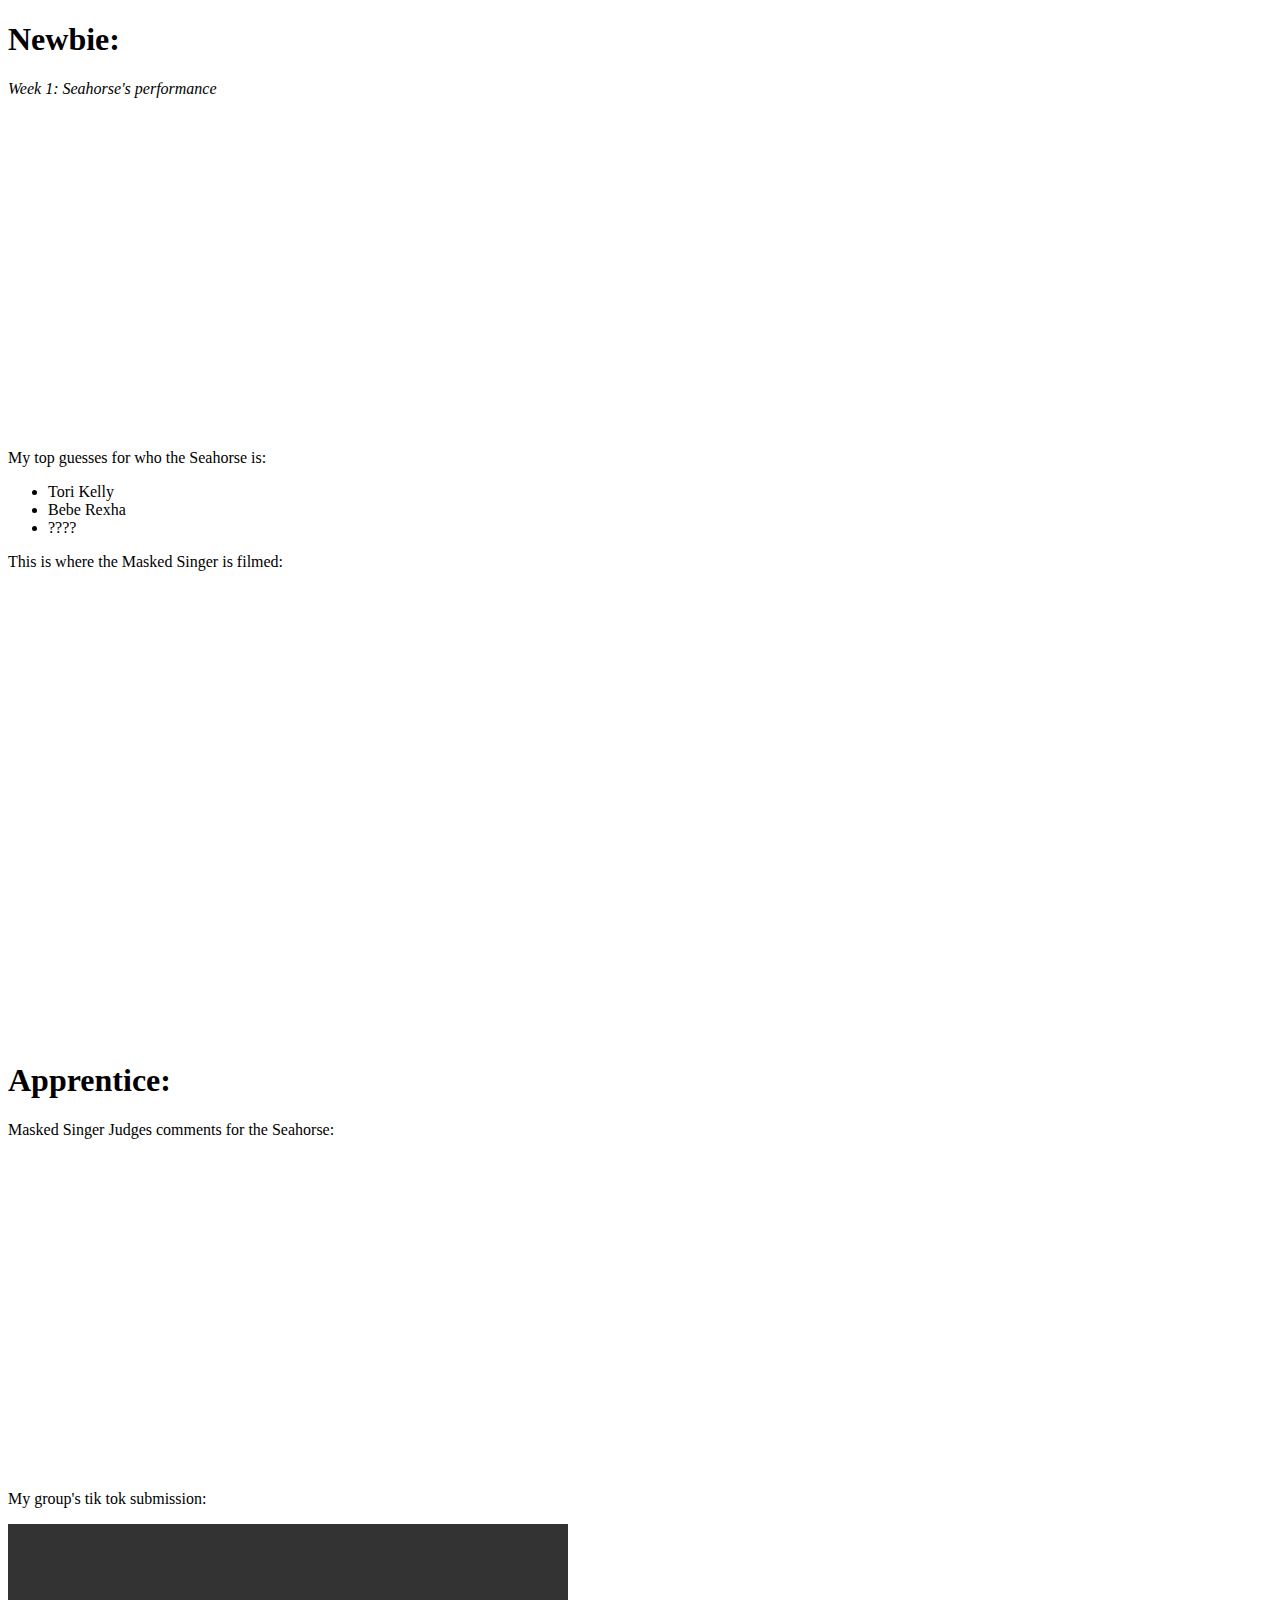
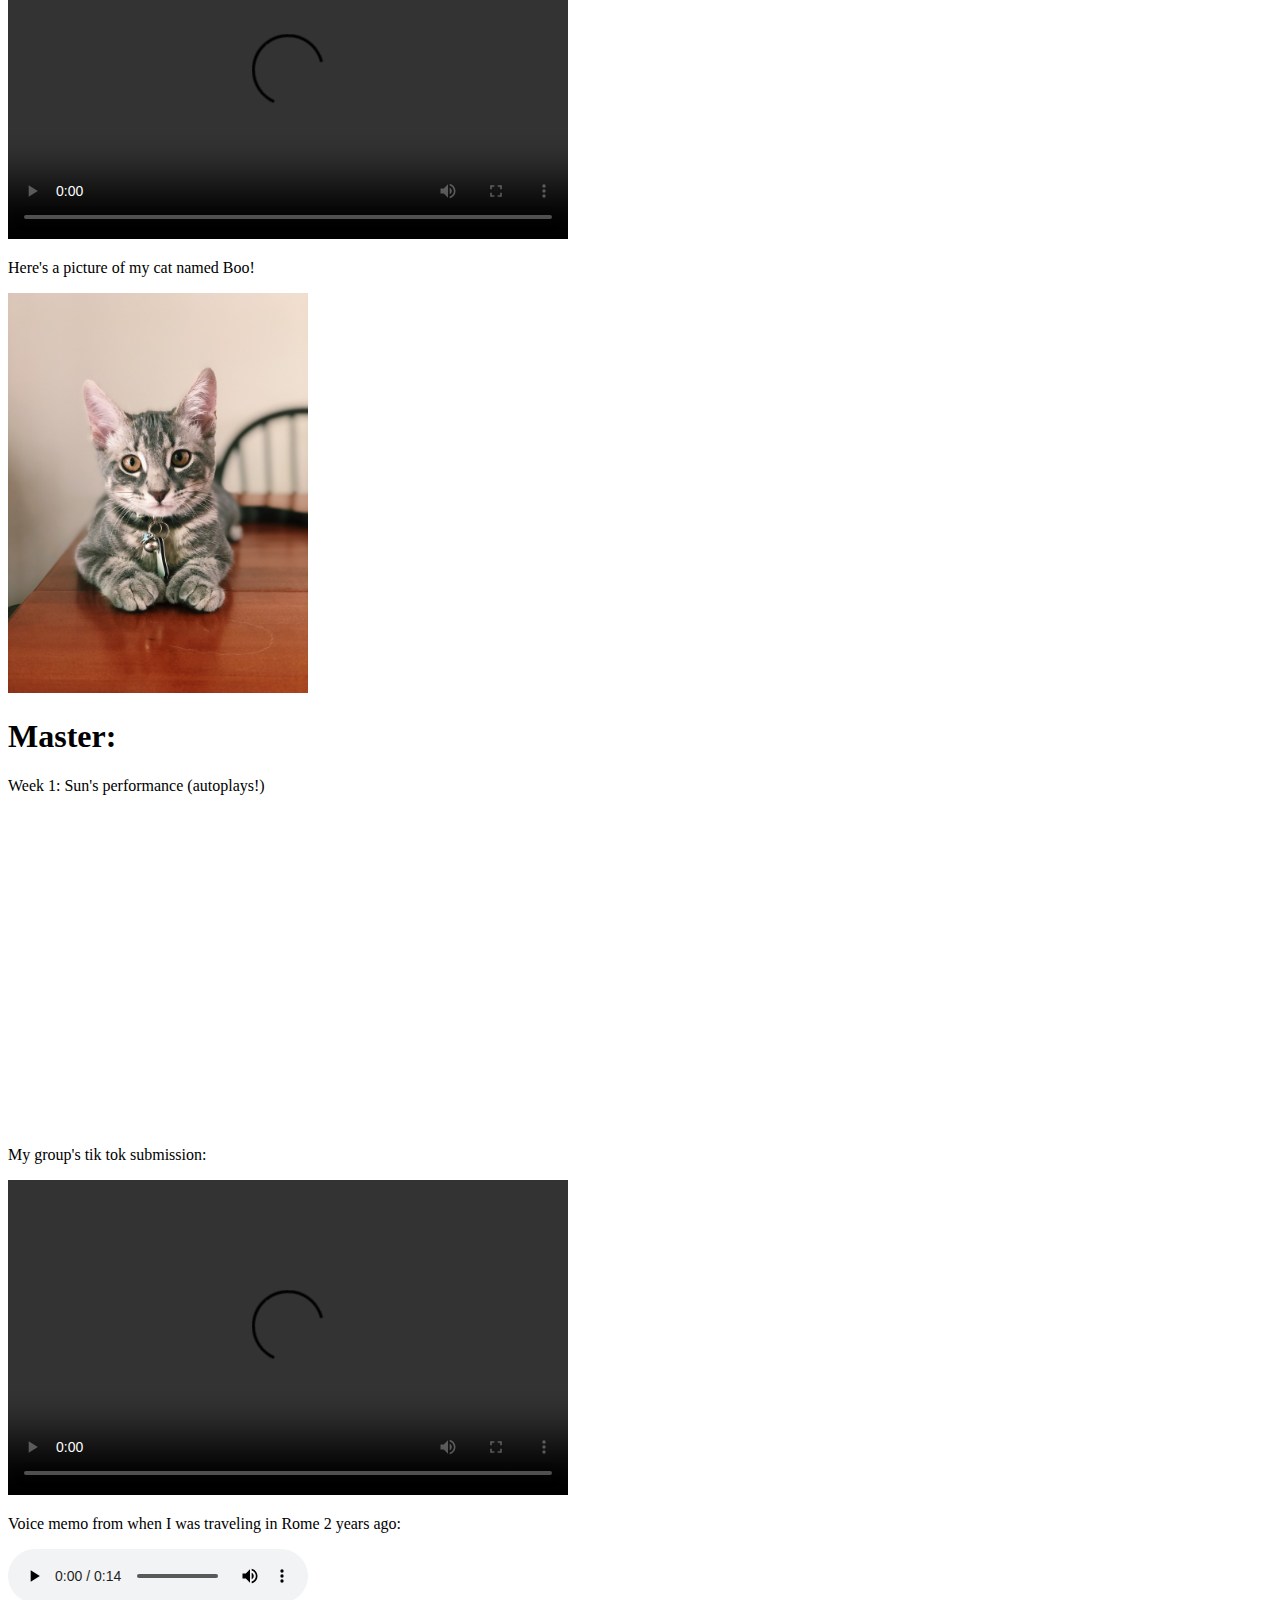
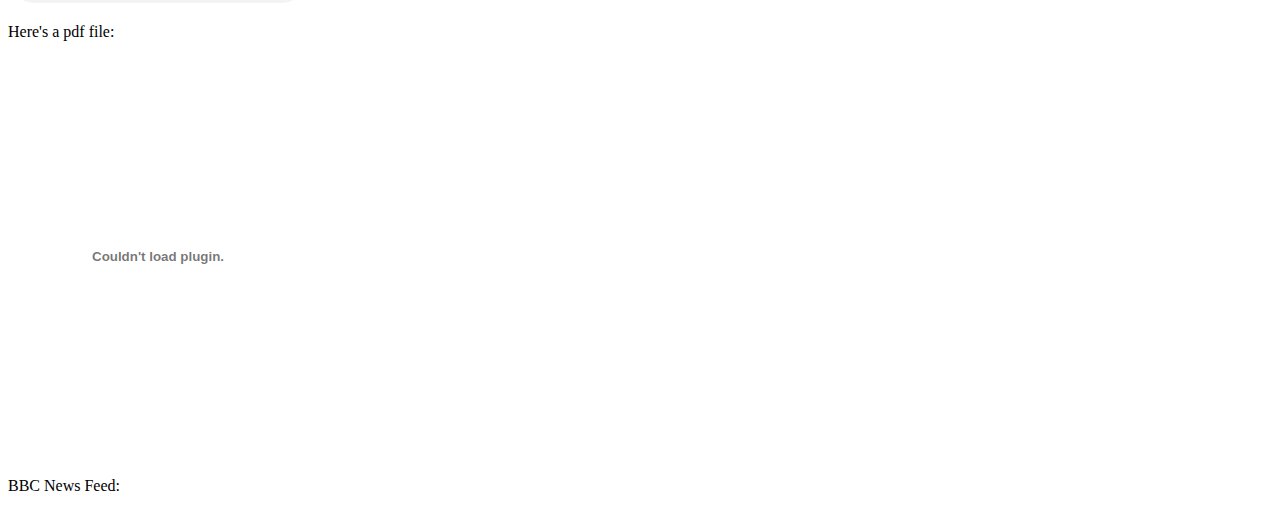
==== embeddingOriginalWork.html @ 9b2250e7 "Update embeddingOriginalWork.html" ====
<!DOCTYPE html>
<html>
    <head>
        <title> Embedding Original Work</title>
    </head>
    <body>
        <h1> Newbie: </h1>
        <section> <!-- Newbie -->
            <p><em>Week 1: Seahorse's performance</em></p>
            <iframe width="560" height="315" src="https://www.youtube.com/embed/sRKjCSbDsd0" frameborder="0" allow="accelerometer; autoplay; clipboard-write; encrypted-media; gyroscope; picture-in-picture" allowfullscreen></iframe>
            <p>My top guesses for who the Seahorse is:</p>
            <ul> 
                <li>Tori Kelly</li>
                <li>Bebe Rexha</li>
                <li>????</li>
            </ul>
            <p>This is where the Masked Singer is filmed:</p>
            <iframe src="https://www.google.com/maps/embed?pb=!1m18!1m12!1m3!1d3304.8076652875448!2d-118.36274964913004!3d34.07444438050468!2m3!1f0!2f0!3f0!3m2!1i1024!2i768!4f13.1!3m3!1m2!1s0x80c2b9320e630255%3A0x5053bb1e0ffab4c0!2sTelevision%20City!5e0!3m2!1sen!2sus!4v1602209647650!5m2!1sen!2sus" width="600" height="450" frameborder="0" style="border:0;" allowfullscreen="" aria-hidden="false" tabindex="0"></iframe>
        </section>
        <section> <!-- Apprentice -->
            <h1> Apprentice: </h1>
            <p>Masked Singer Judges comments for the Seahorse:</p>
            <iframe width="560" height="315" src="https://www.youtube.com/embed/mPsNxOjeULY?start=180" frameborder="0" allow="accelerometer; autoplay; clipboard-write; encrypted-media; gyroscope; picture-in-picture" allowfullscreen></iframe>
            <p> My group's tik tok submission: </p>
            <video width="560" height="315" controls>
                <source src="tiktok.mov" type="video/mp4">
            </video>
            <p> Here's a picture of my cat named Boo!</p>
            <object data="boo.JPG" height="400"></object>
        </section>
        <section> <!-- Master -->
            <h1> Master: </h1>
            <p> Week 1: Sun's performance (autoplays!) </p>
            <iframe width="560" height="315" src="https://www.youtube.com/embed/yHEpCbm_j0w?start=180?autoplay=1" frameborder="0" allow="accelerometer; autoplay; clipboard-write; encrypted-media; gyroscope; picture-in-picture" allowfullscreen></iframe>
            <p> My group's tik tok submission: </p>
            <video width="560" height="315" controls>
                <source src="tiktok.mov" type="video/mp4">
            </video>
            <p> Voice memo from when I was traveling in Rome 2 years ago: </p>
            <audio controls>
                <source src="AttentionRome.mp3" type="audio/mpeg">
            </audio>
            <p> Here's a pdf file: </p>
            <object data="Artboard.pdf" height="400"></object>
            <p> BBC News Feed: </p>
            <script src="https://rss.bloople.net/?url=http%3A%2F%2Ffeeds.bbci.co.uk%2Fnews%2Frss.xml&limit=5&showtitle=false&type=js"></script>
        </section>
    </body>
</html>
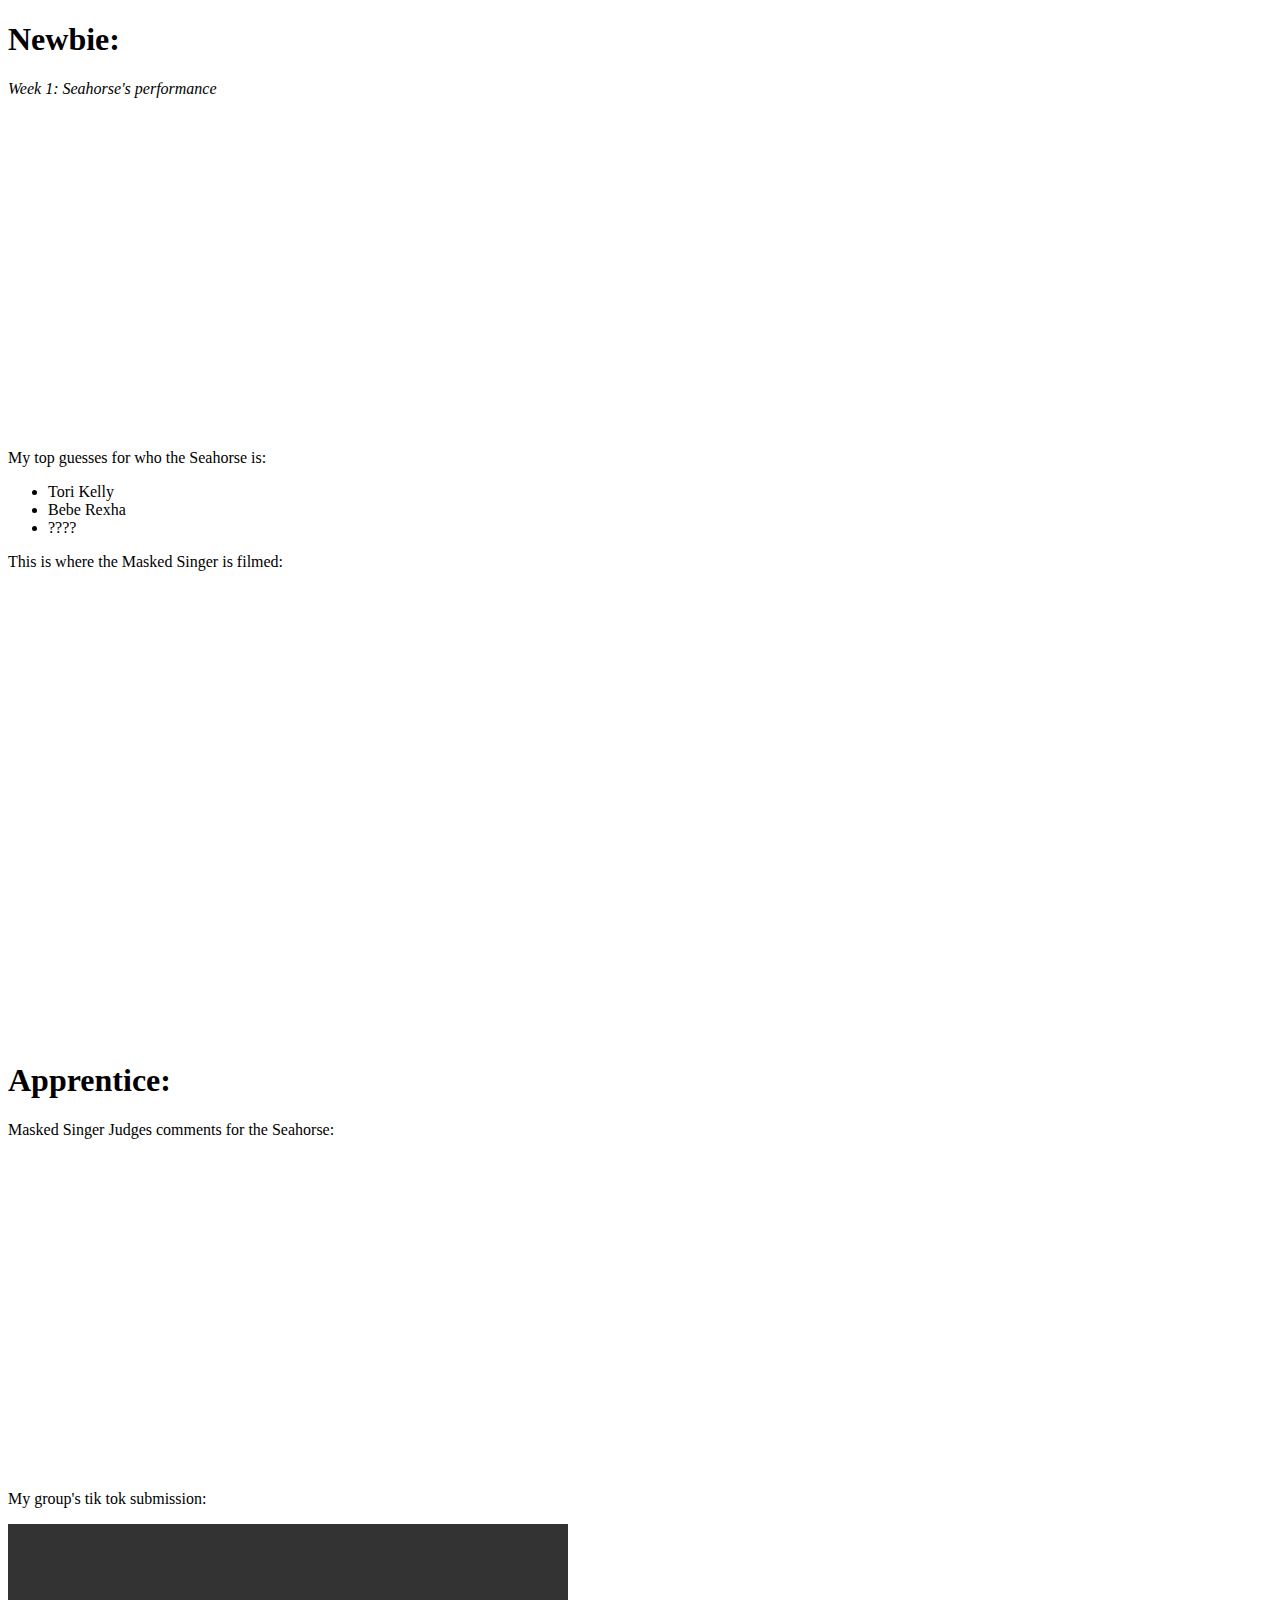
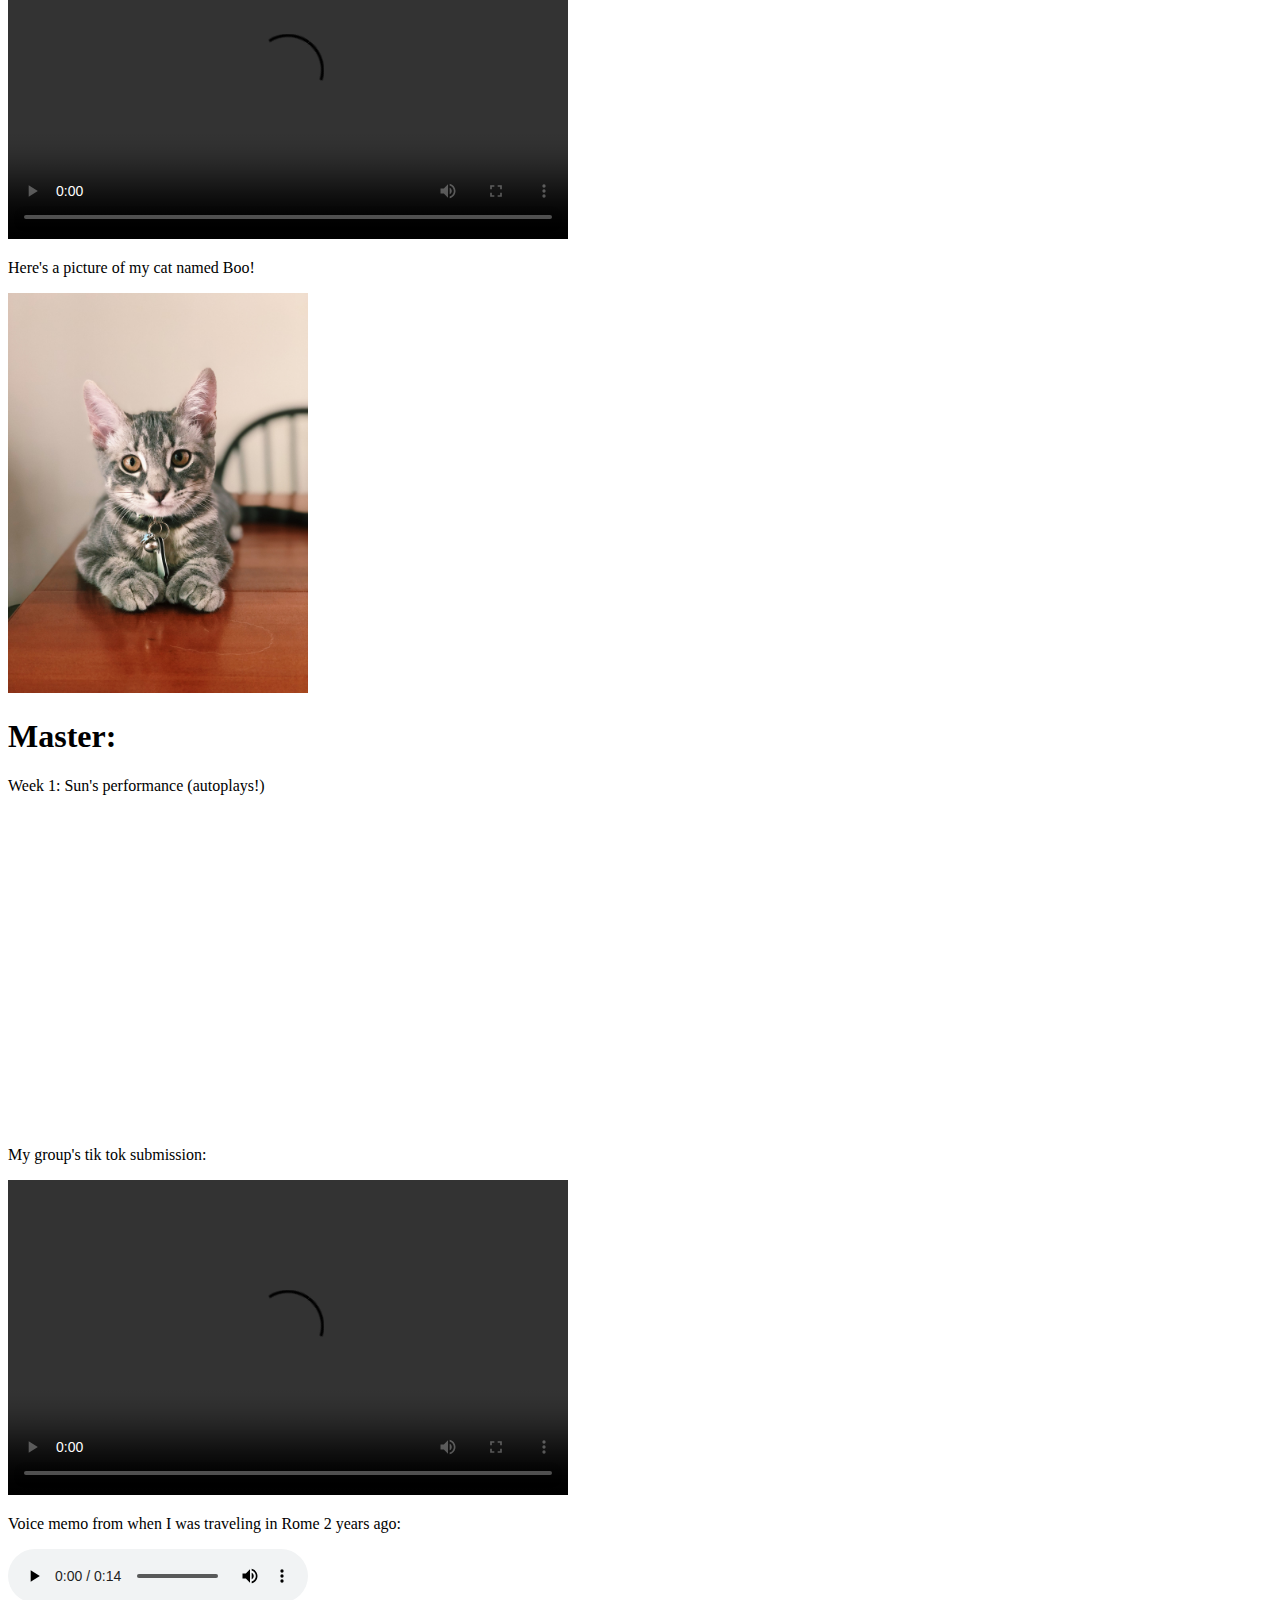
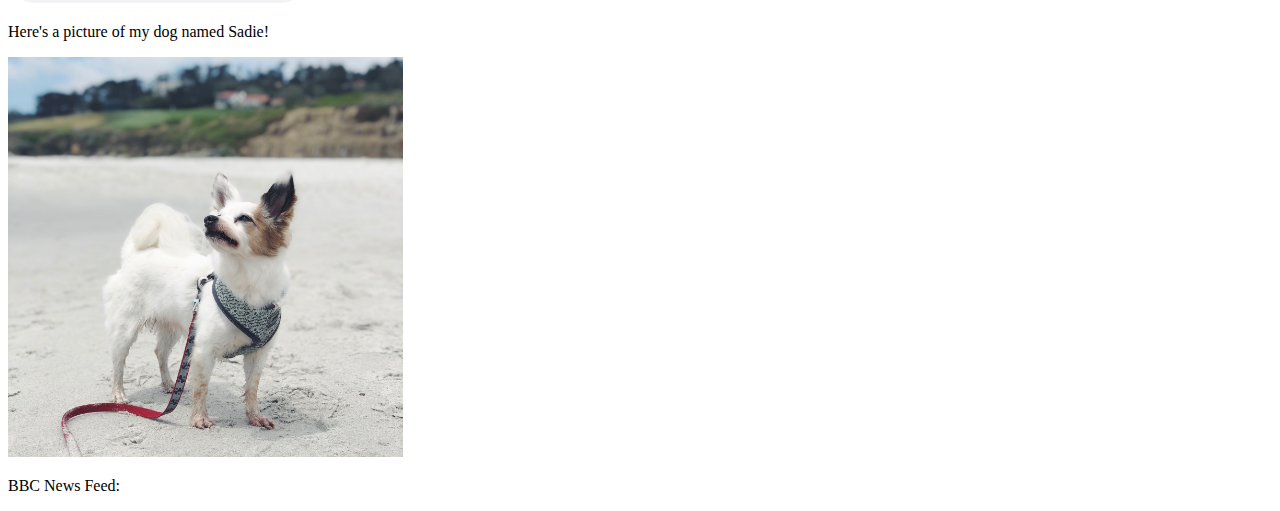
==== commit c6fa264f: "Update embeddingOriginalWork.html" ====
--- a/embeddingOriginalWork.html
+++ b/embeddingOriginalWork.html
@@ -31,7 +31,7 @@
         <section> <!-- Master -->
             <h1> Master: </h1>
             <p> Week 1: Sun's performance (autoplays!) </p>
-            <iframe width="560" height="315" src="https://www.youtube.com/embed/yHEpCbm_j0w?start=180?autoplay=1" frameborder="0" allow="accelerometer; autoplay; clipboard-write; encrypted-media; gyroscope; picture-in-picture" allowfullscreen></iframe>
+            <iframe width="560" height="315" src="https://www.youtube.com/embed/yHEpCbm_j0w?start=180&autoplay=1&cc_load_policy=1" frameborder="0" allow="accelerometer; autoplay; clipboard-write; encrypted-media; gyroscope; picture-in-picture" allowfullscreen></iframe>
             <p> My group's tik tok submission: </p>
             <video width="560" height="315" controls>
                 <source src="tiktok.mov" type="video/mp4">
@@ -40,8 +40,8 @@
             <audio controls>
                 <source src="AttentionRome.mp3" type="audio/mpeg">
             </audio>
-            <p> Here's a pdf file: </p>
-            <object data="Artboard.pdf" height="400"></object>
+            <p> Here's a picture of my dog named Sadie! </p>
+            <object data="sadie.jpeg" height="400"></object>
             <p> BBC News Feed: </p>
             <script src="https://rss.bloople.net/?url=http%3A%2F%2Ffeeds.bbci.co.uk%2Fnews%2Frss.xml&limit=5&showtitle=false&type=js"></script>
         </section>
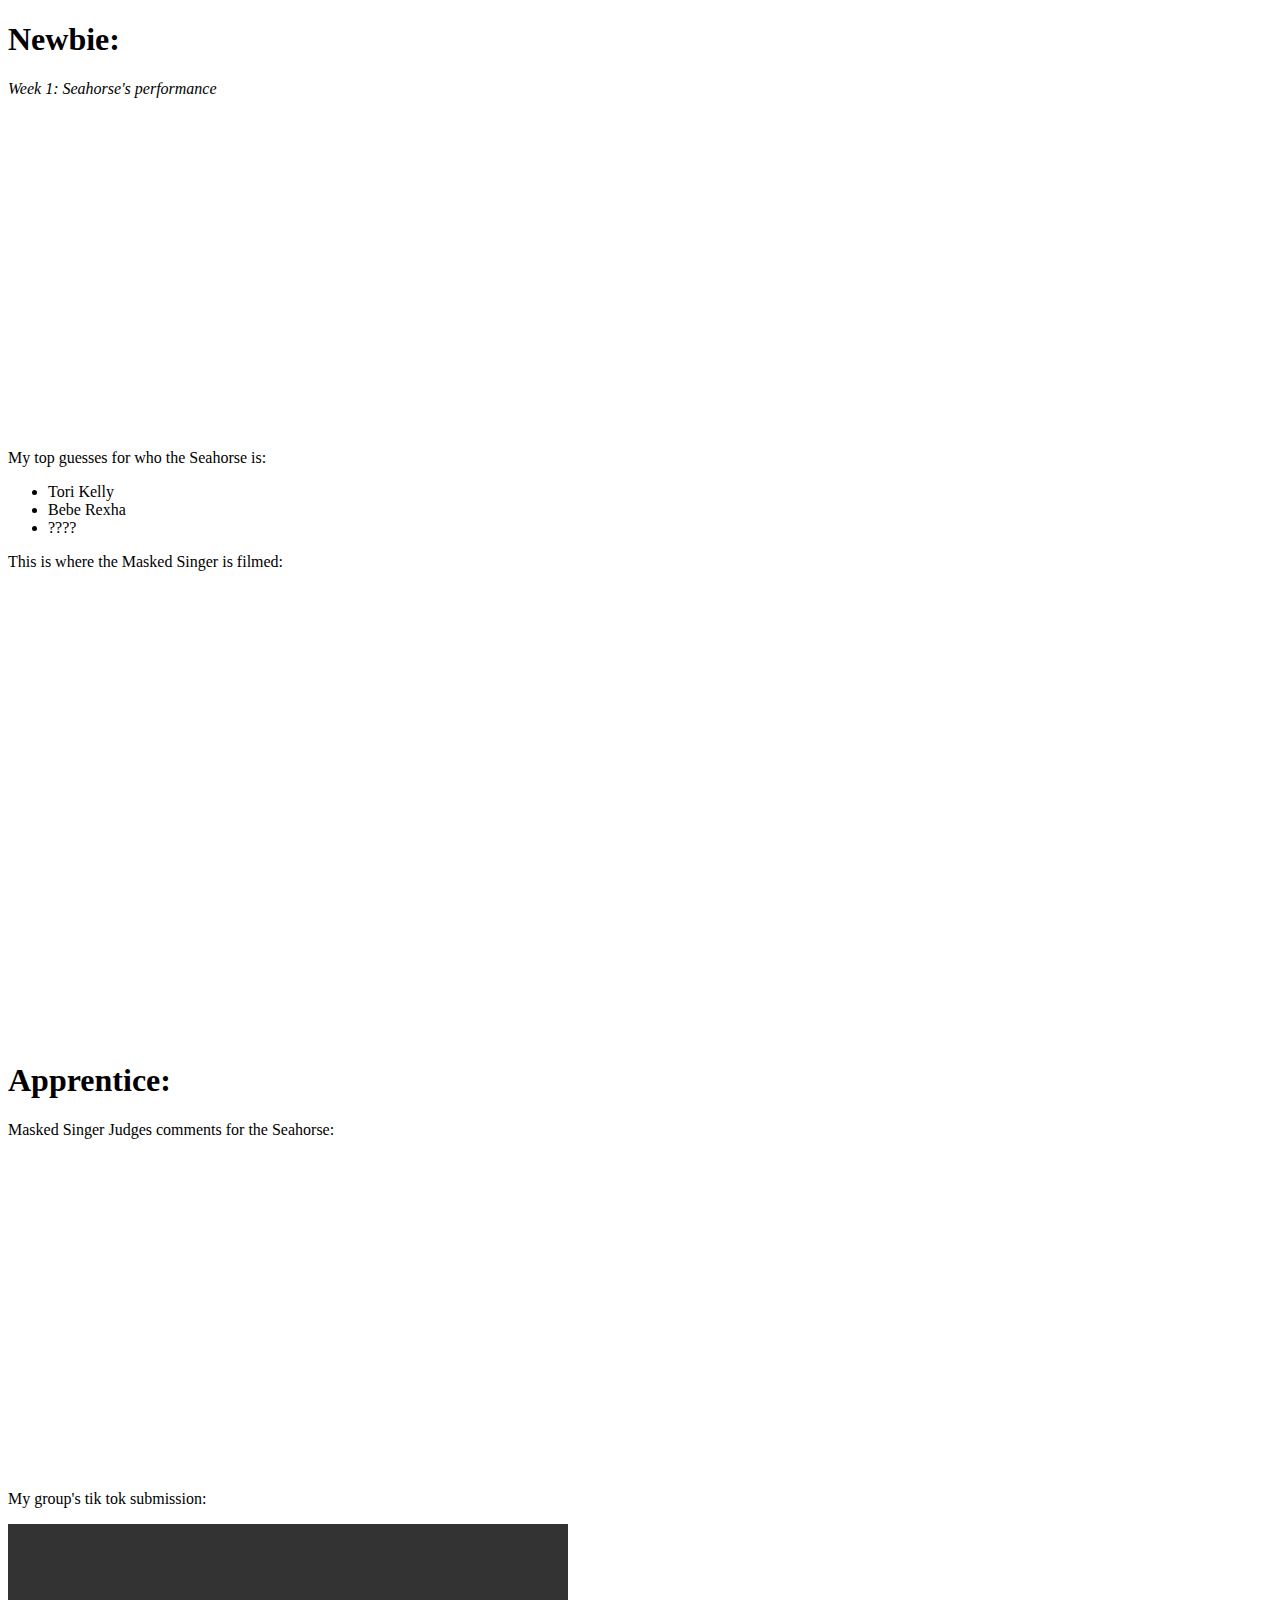
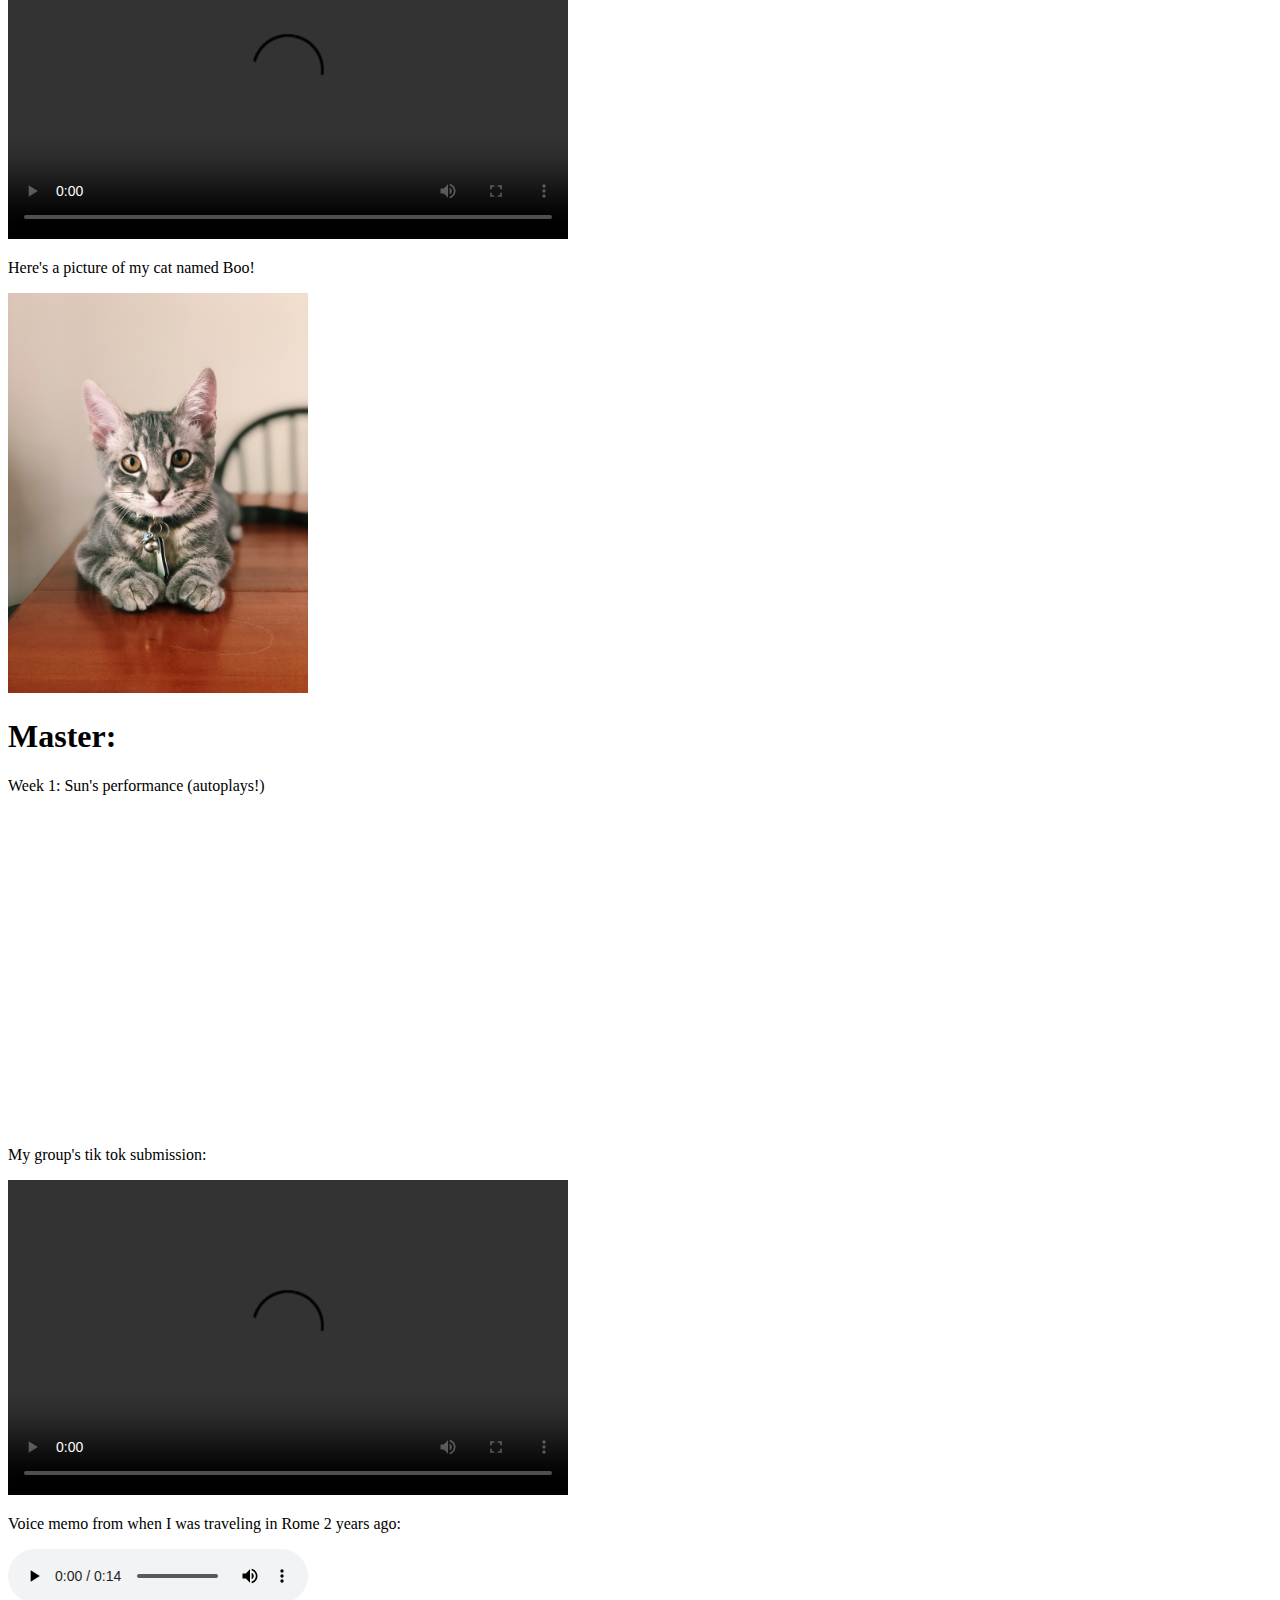
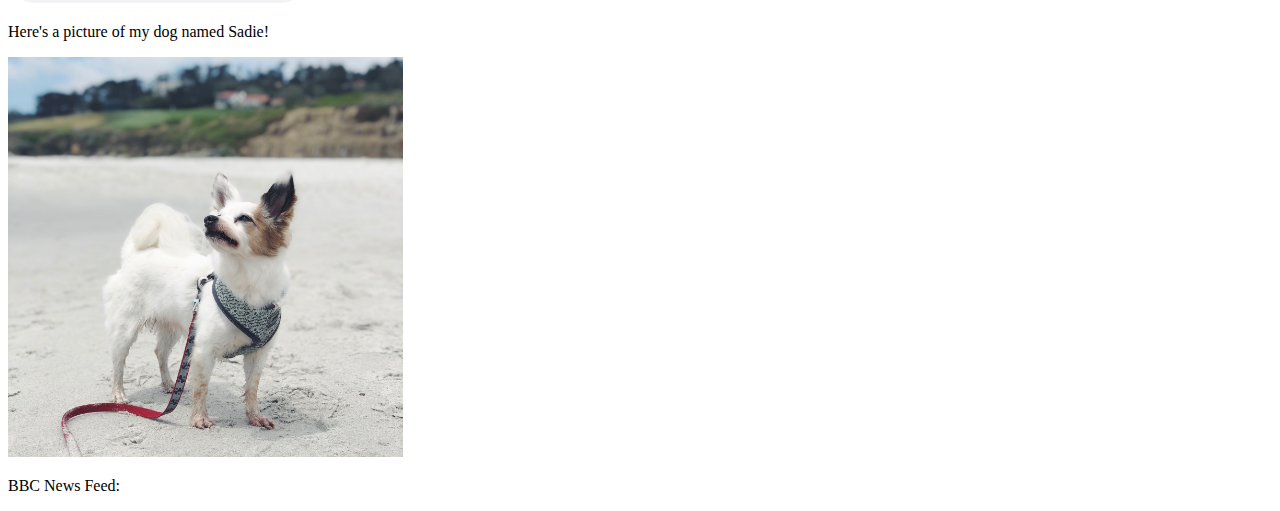
==== commit a672ae8c: "Update embeddingOriginalWork.html" ====
--- a/embeddingOriginalWork.html
+++ b/embeddingOriginalWork.html
@@ -31,7 +31,7 @@
         <section> <!-- Master -->
             <h1> Master: </h1>
             <p> Week 1: Sun's performance (autoplays!) </p>
-            <iframe width="560" height="315" src="https://www.youtube.com/embed/yHEpCbm_j0w?start=180&autoplay=1&cc_load_policy=1" frameborder="0" allow="accelerometer; autoplay; clipboard-write; encrypted-media; gyroscope; picture-in-picture" allowfullscreen></iframe>
+            <iframe width="560" height="315" src="https://www.youtube.com/embed/yHEpCbm_j0w?start=180&autoplay=1" frameborder="0" allow="accelerometer; autoplay; clipboard-write; encrypted-media; gyroscope; picture-in-picture" allowfullscreen></iframe>
             <p> My group's tik tok submission: </p>
             <video width="560" height="315" controls>
                 <source src="tiktok.mov" type="video/mp4">
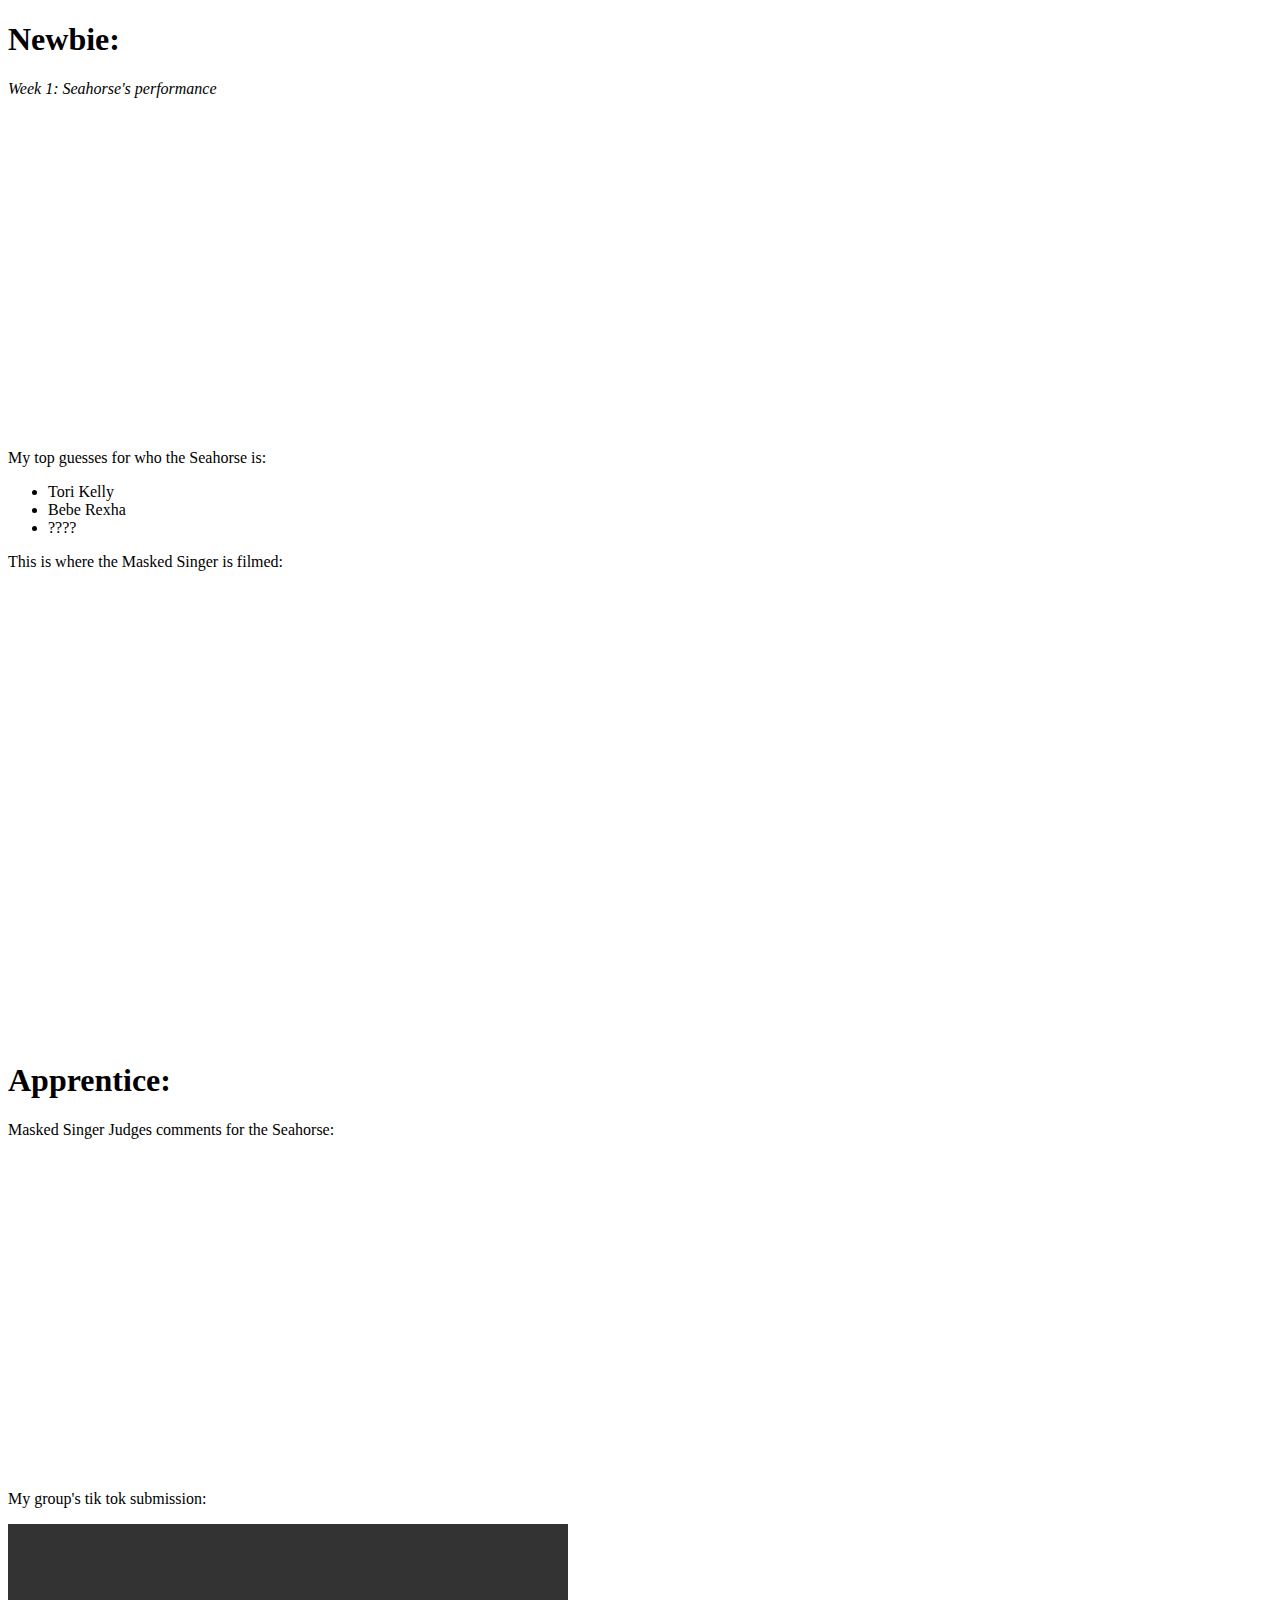
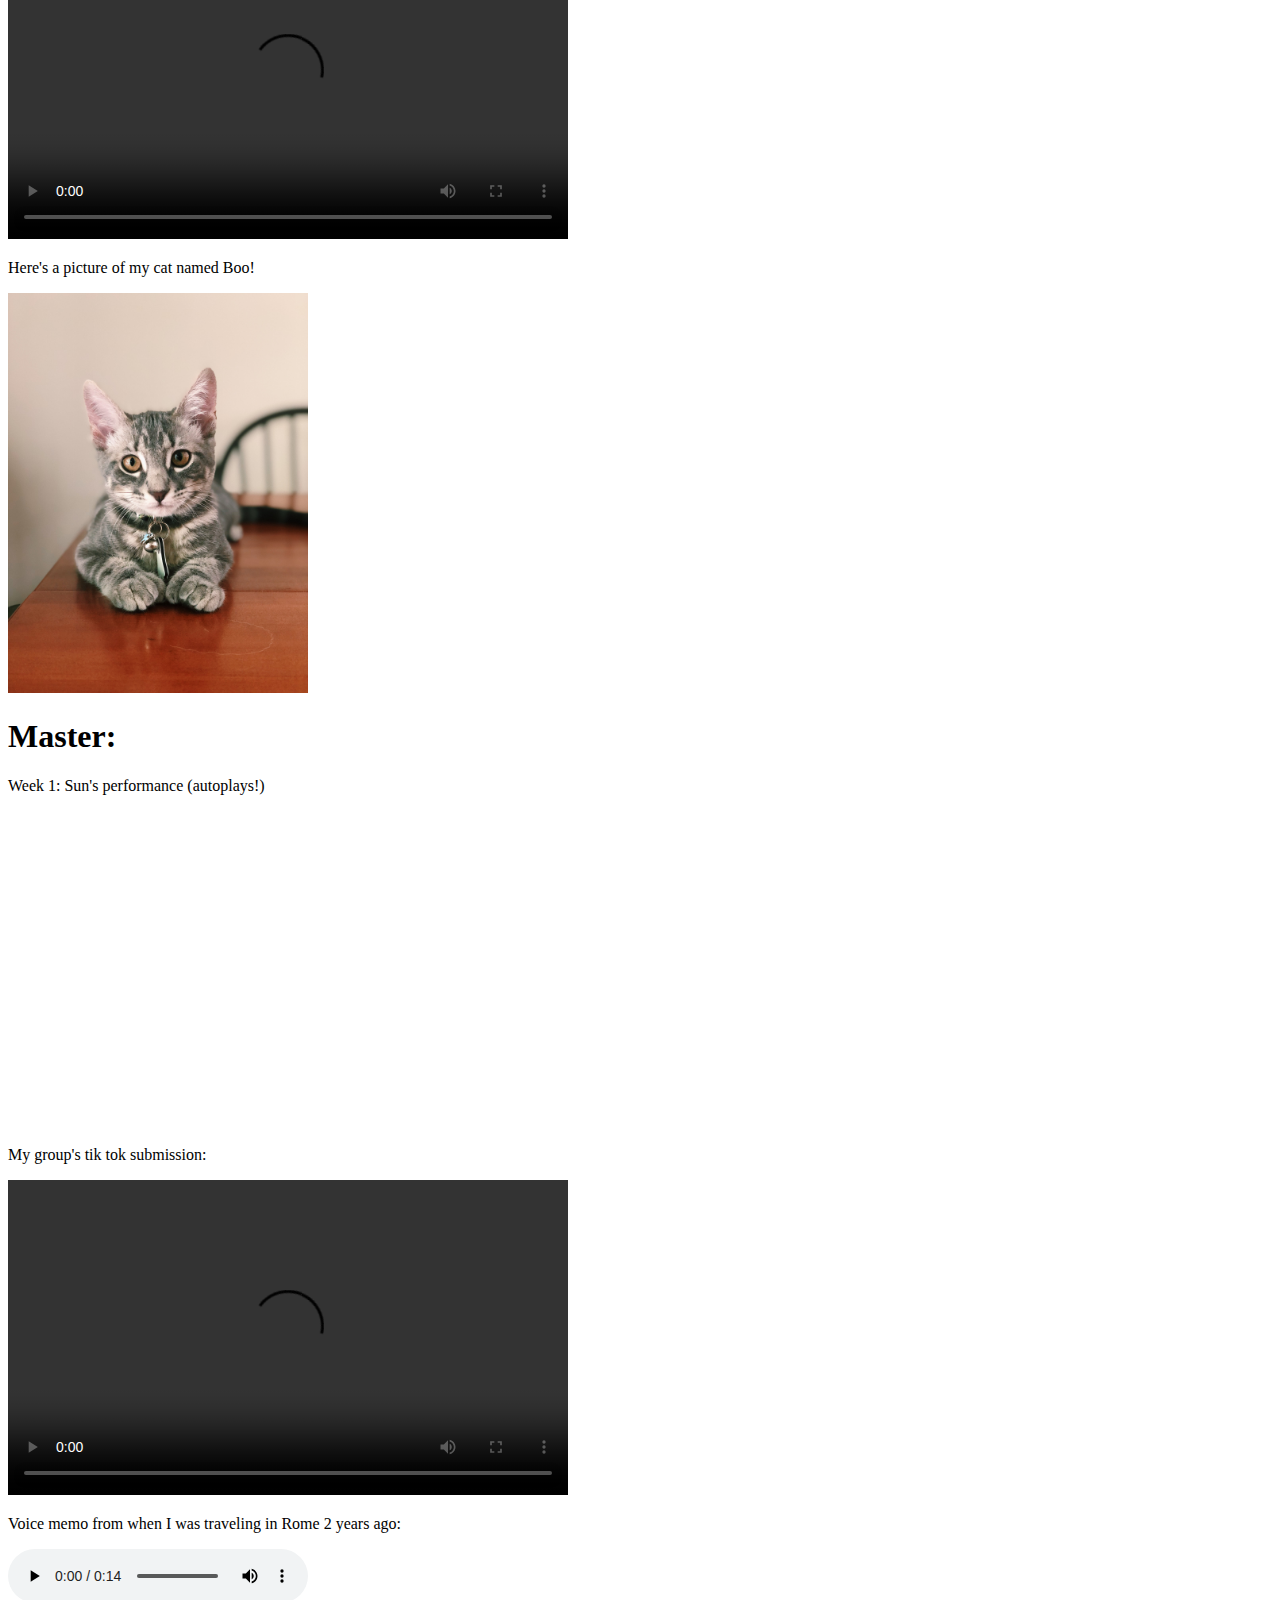
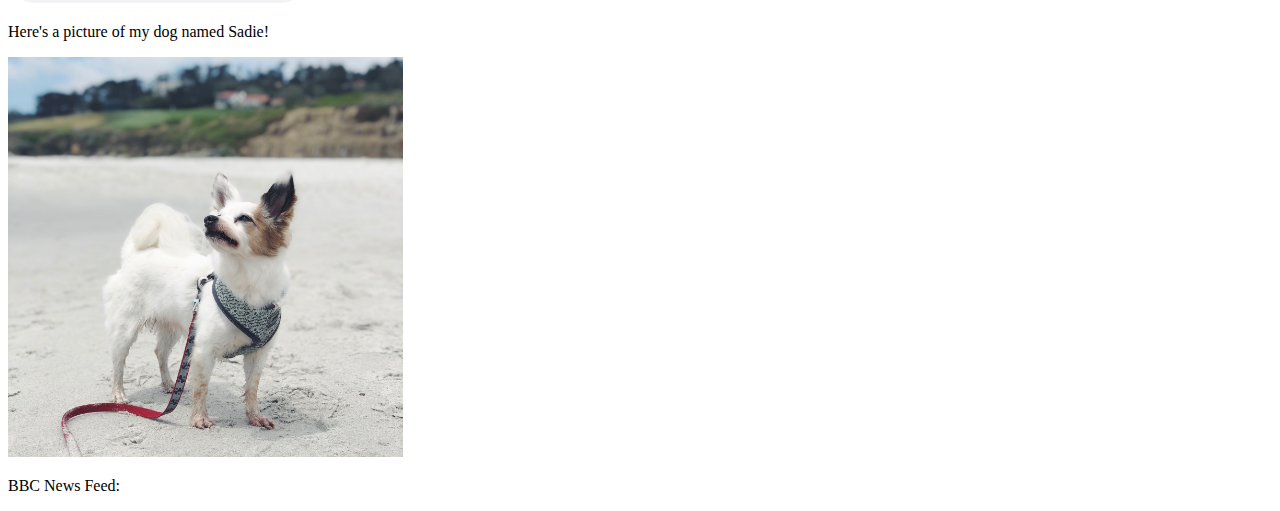
==== commit bf8854a4: "Update embeddingOriginalWork.html" ====
--- a/embeddingOriginalWork.html
+++ b/embeddingOriginalWork.html
@@ -31,7 +31,7 @@
         <section> <!-- Master -->
             <h1> Master: </h1>
             <p> Week 1: Sun's performance (autoplays!) </p>
-            <iframe width="560" height="315" src="https://www.youtube.com/embed/yHEpCbm_j0w?start=180&autoplay=1" frameborder="0" allow="accelerometer; autoplay; clipboard-write; encrypted-media; gyroscope; picture-in-picture" allowfullscreen></iframe>
+            <iframe width="560" height="315" src="https://www.youtube.com/embed/yHEpCbm_j0w?start=180&end=185&autoplay=1" frameborder="0" allow="accelerometer; autoplay; clipboard-write; encrypted-media; gyroscope; picture-in-picture" allowfullscreen></iframe>
             <p> My group's tik tok submission: </p>
             <video width="560" height="315" controls>
                 <source src="tiktok.mov" type="video/mp4">
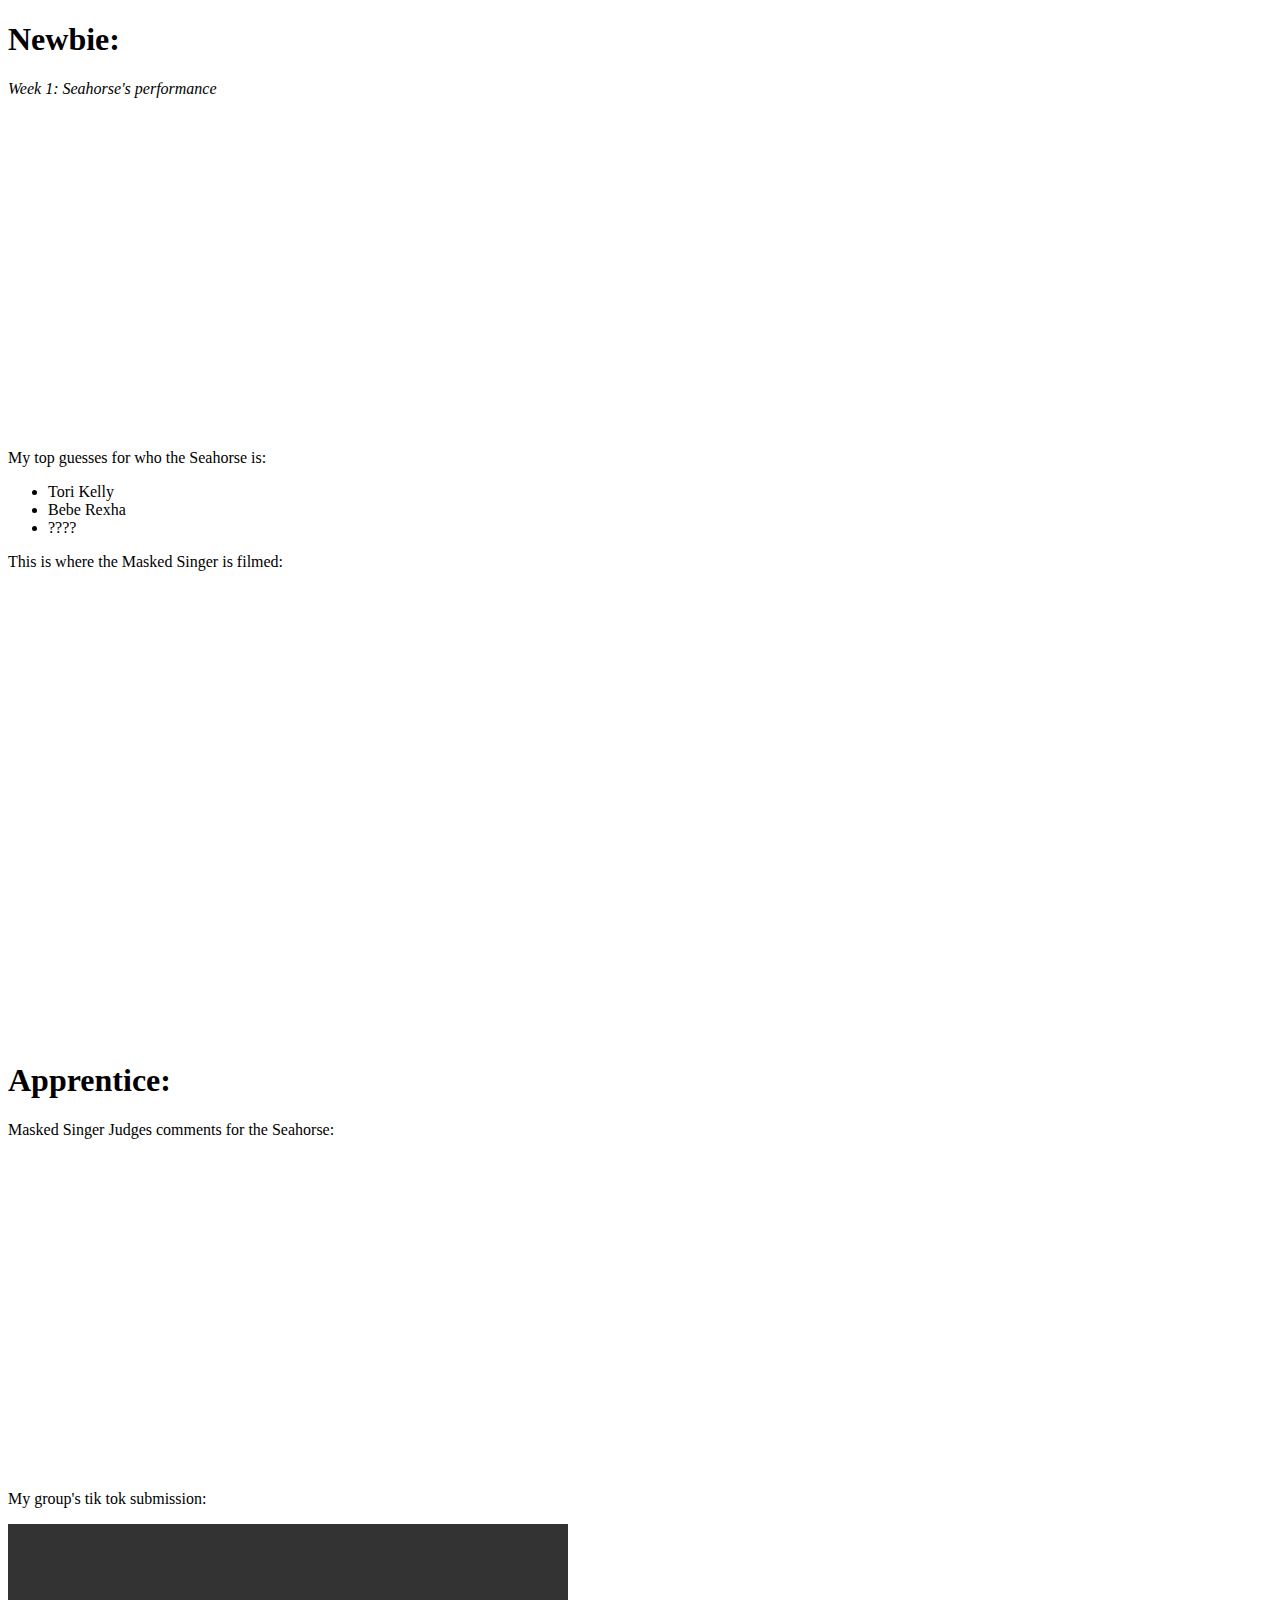
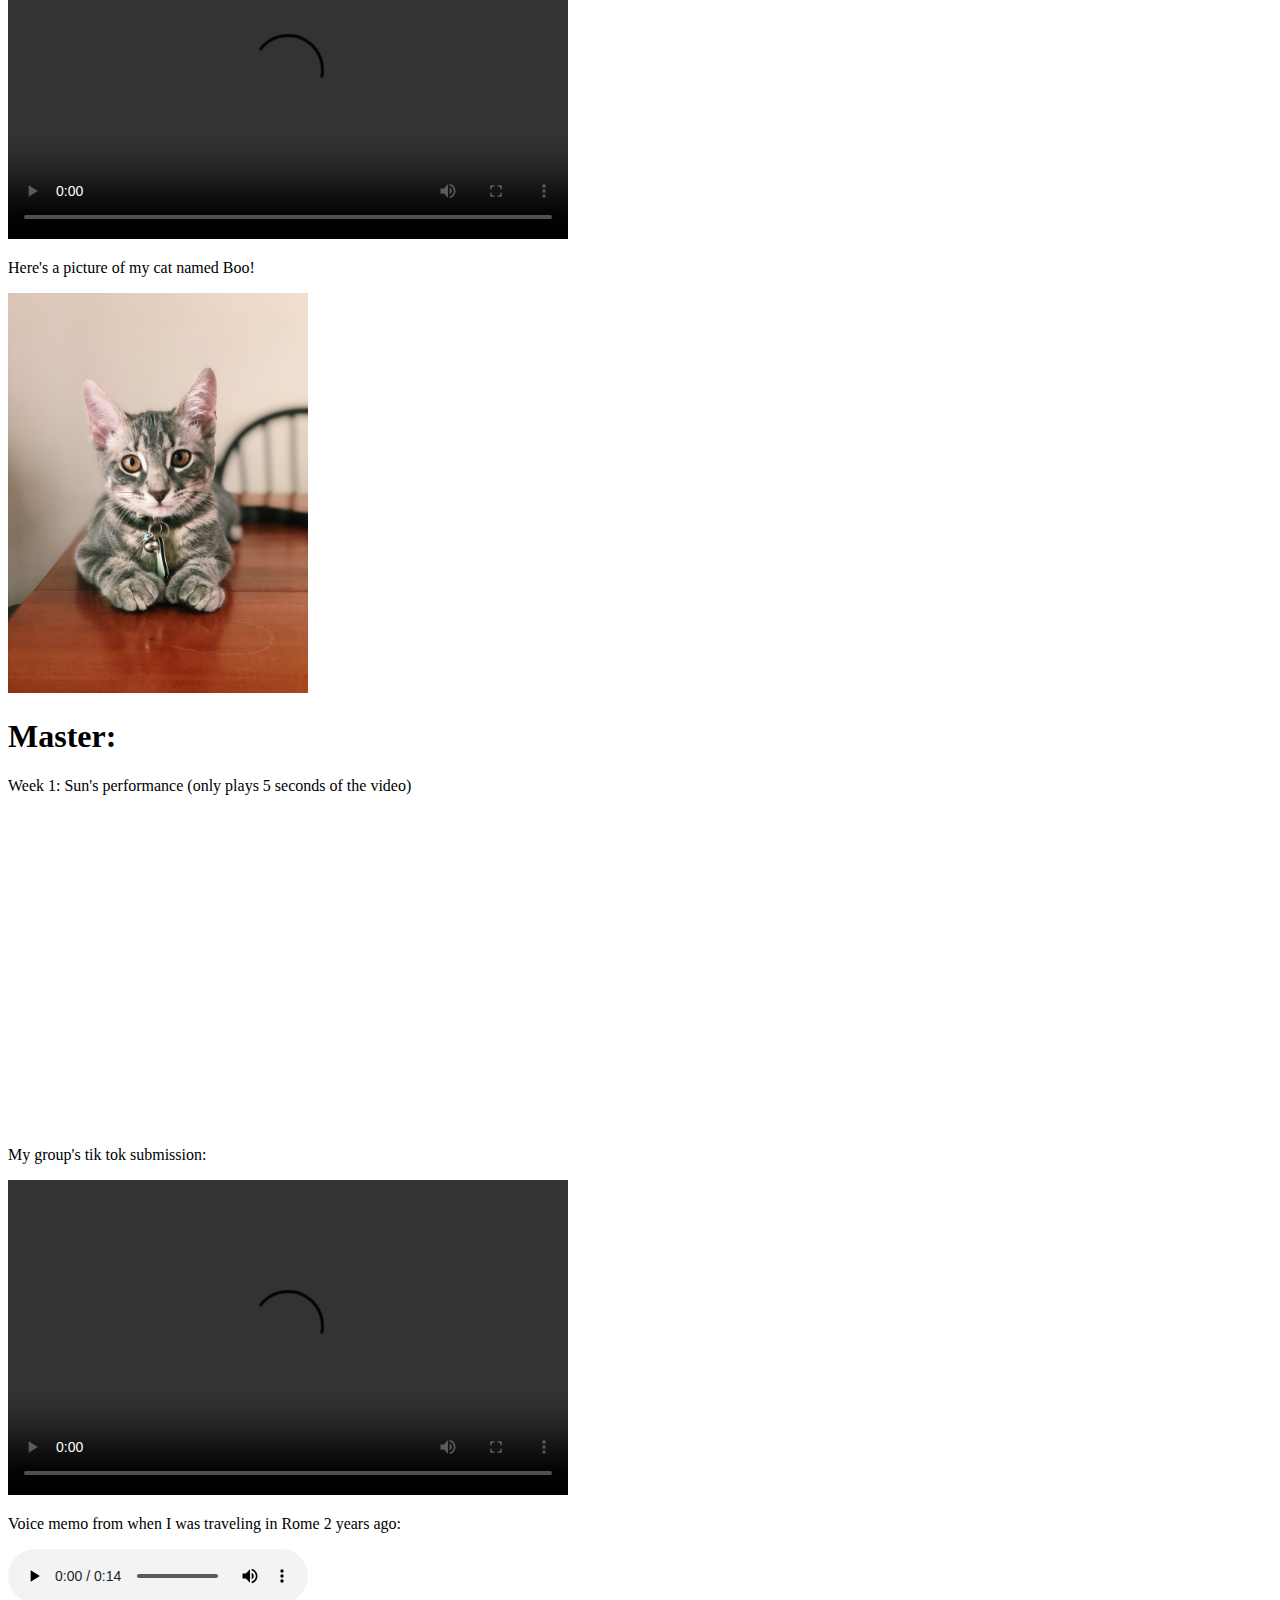
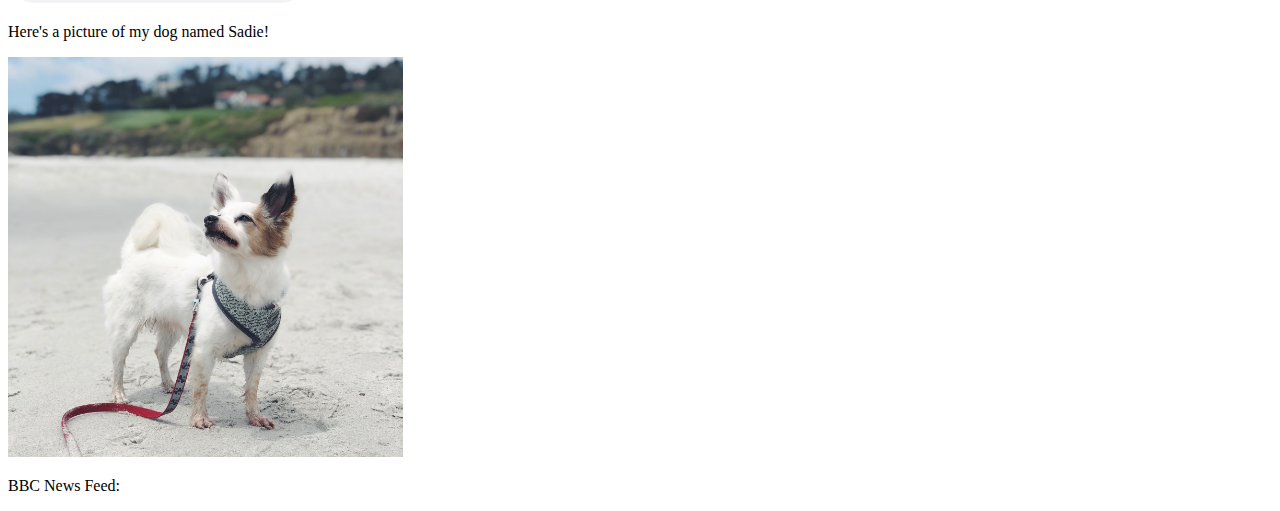
==== commit a5dc7b6a: "Update embeddingOriginalWork.html" ====
--- a/embeddingOriginalWork.html
+++ b/embeddingOriginalWork.html
@@ -30,7 +30,7 @@
         </section>
         <section> <!-- Master -->
             <h1> Master: </h1>
-            <p> Week 1: Sun's performance (autoplays!) </p>
+            <p> Week 1: Sun's performance (only plays 5 seconds of the video) </p>
             <iframe width="560" height="315" src="https://www.youtube.com/embed/yHEpCbm_j0w?start=180&end=185&autoplay=1" frameborder="0" allow="accelerometer; autoplay; clipboard-write; encrypted-media; gyroscope; picture-in-picture" allowfullscreen></iframe>
             <p> My group's tik tok submission: </p>
             <video width="560" height="315" controls>
